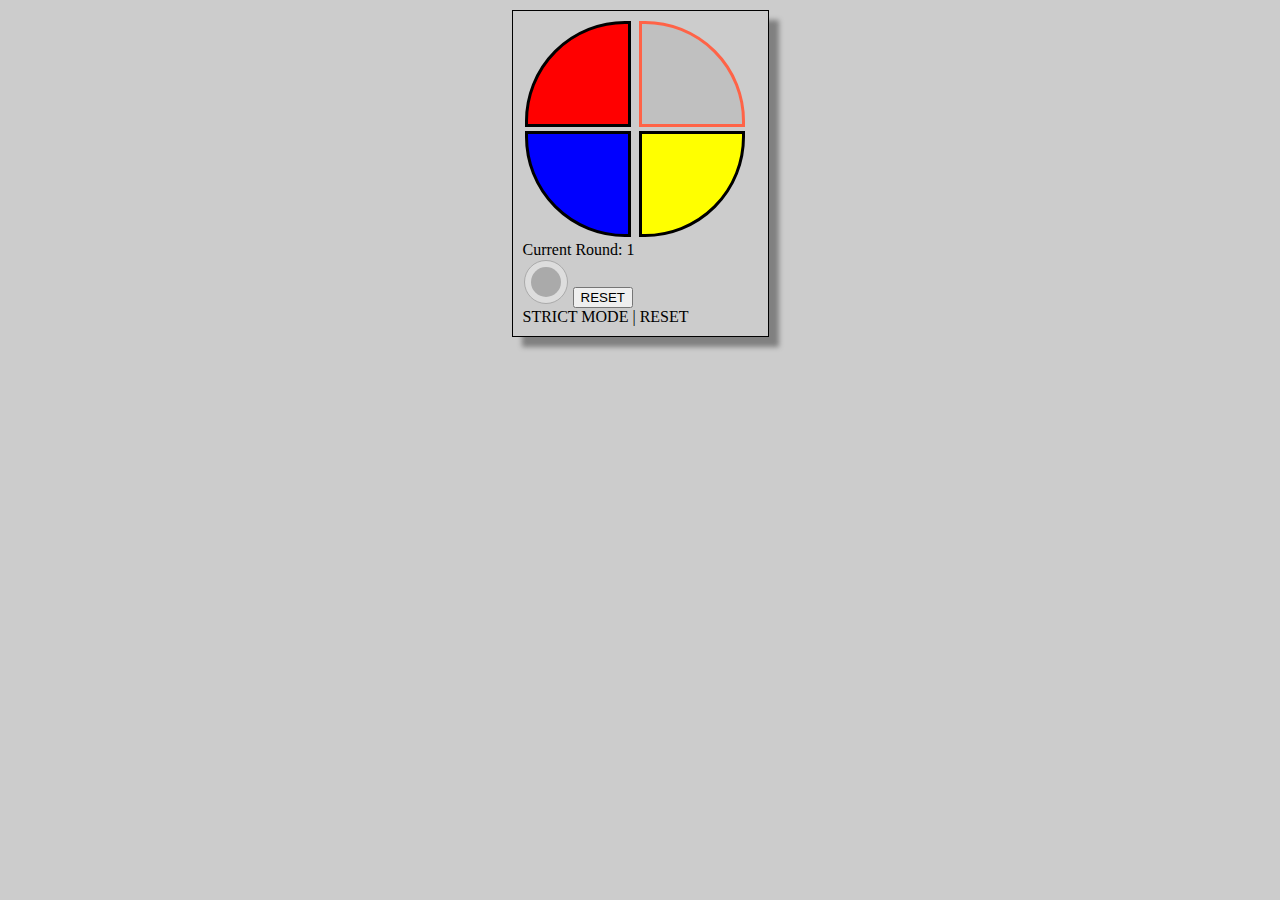
==== index.html @ 11697184 "rename to index" ====
<html>
<head>
  <link rel="stylesheet" type="text/css" href="./style.css">
  <script src="./simon.js"></script>
</head>
<title>simon app</title>
<body>

  <audio id="s_red" src="./sounds/ONE.wav" preload="auto"></audio>
  <audio id="s_green" src="./sounds/TWO.wav" preload="auto"></audio>
  <audio id="s_blue" src="./sounds/THREE.wav" preload="auto"></audio>
  <audio id="s_yellow" src="./sounds/FOUR.wav" preload="auto"></audio>

<div class="app">
  <div class="control" id="red" value="0"></div>
  <div class="control" id="green" value="1"></div>
    <div class="control" id="blue" value="2"></div>
    <div class="control" id="yellow" value="3"></div>
  <div id="info"></div>
  <div><div class="button"><label class="button"><input type="checkbox" id="strict" class="light"><div class="light"></div></label></div>
  <input type="button" value="RESET" id="reset" /><br /><span>STRICT MODE | RESET</span></div>
</div>
</body>
</html>
---- style.css ----
body {
  background-color: #CCC;
}

div.app {
  padding: 10px;
  margin: 10px auto;
  width: 235px;
  border-style: solid;
  border-width: 1px;
  border-color: black;
  box-shadow: 10px 10px 5px grey;

}

div.control {
  display: inline-block;
  height: 100px;
  width: 100px;
  margin: 0px 2px;
  padding: 0 px;
  border-style: solid;
  border-radius: 5px;
  transition: 100ms all ease-in;
}

div.control:hover {
  opacity: 0.7;
  border-width: 0 3px 3px 0;
}

div.control#red {
  background-color: red;
  border-radius: 100px 0 0 0;
    -moz-border-radius: 100px 0 0 0;
    -webkit-border-radius: 100px 0 0 0;
}

div.control#green {
  background-color: green;
  border-radius: 0 100px 0 0;
    -moz-border-radius: 0 100px 0 0;
    -webkit-border-radius: 0 100px 0 0;
}

div.control#blue {
  background-color: blue;
  border-radius: 0 0 0 100px;
    -moz-border-radius: 0 0 0 100px;
    -webkit-border-radius: 0 0 0 100px;
}

div.control#yellow{
  background-color: yellow;
  border-radius: 0 0 100px 0;
    -moz-border-radius: 0 0 100px 0;
    -webkit-border-radius: 0 0 100px 0;
}

.animated {
  border: 3px solid tomato;
  background-color: silver !important;
  transition: 100ms all ease-in;
}

/* BUTTON */
div.button {
  padding: 1px;
  margin: 1px;
  width: auto;
  height: auto;
  background-color: #DDD;
  border: 1px solid #AAA;
}

div.button:hover {
  box-shadow: 0 0 1px 1px #00000A;
}

div.light {
  border-radius: 50%;
  position: absolute;
  font-size: 10px;
  text-align: center;
  top: 5;
  left: 5;
  right: 0;
  bottom: 0;
  cursor: pointer;
  height: 30px;
  width: 30px;
  background-color: #AAA;
  -webkit-transition: all 100ms cubic-bezier(0.95, 0.05, 0.795, 0.035);
  transition:         all 100ms cubic-bezier(0.95, 0.05, 0.795, 0.035);
}

div.light:before {
  border-radius: 50%;
  opacity: 0.7;
  position: absolute;
  height: 30px;
  width: 30px;
  background-color: white;
  -webkit-transition: all 200ms cubic-bezier(0.95, 0.05, 0.795, 0.035);
  transition:         all 200ms cubic-bezier(0.95, 0.05, 0.795, 0.035);
}

input:checked + div.light {
  background-color: #EEEE00;
  opacity: 1.0;
  box-shadow: 0 0 4px 4px #FF9912,
              0 0 10px 10px #FFCC11;
  -webkit-transition: all 150ms cubic-bezier(0.95, 0.05, 0.795, 0.035);
  transition:         all 150ms cubic-bezier(0.95, 0.05, 0.795, 0.035);
  }

input:focus + div.light {
  box-shadow: 0 0 3px 3px orange;
  -webkit-transition: all 20ms cubic-bezier(0.95, 0.05, 0.795, 0.035);
  transition:         all 20ms cubic-bezier(0.95, 0.05, 0.795, 0.035);
}

input:checked + div.light:before {
  background-color: green
  color: white;
  -webkit-transition: all 20ms cubic-bezier(0.95, 0.05, 0.795, 0.035);
  transition:         all 20ms cubic-bezier(0.95, 0.05, 0.795, 0.035);
}

.button {
  position: relative;
  display: inline-block;
  width: 40px;
  height: 40px;
  border-radius: 50%;
}

.button input {display: none;}
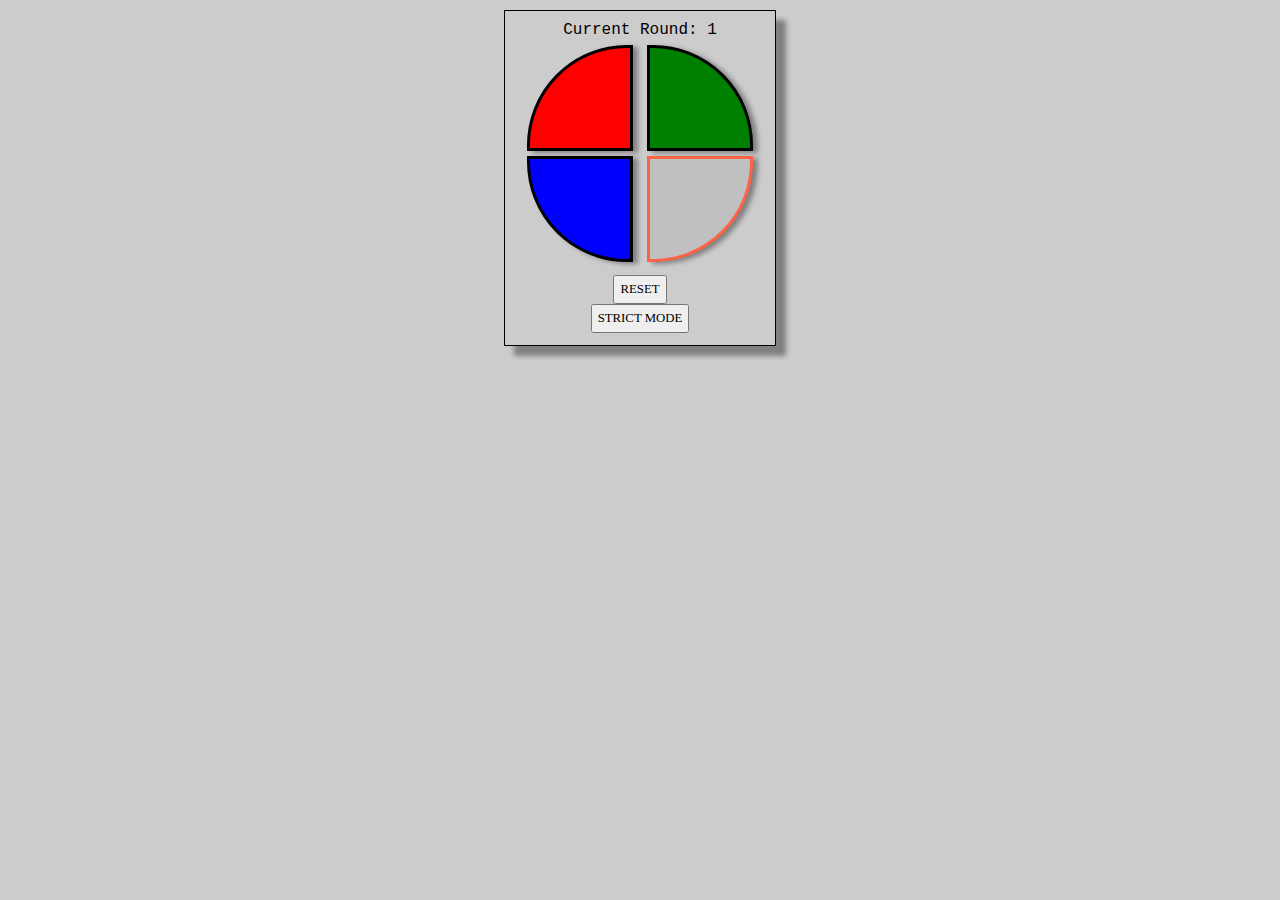
==== commit 4378e0e3: "working with timeouts now" ====
--- a/index.html
+++ b/index.html
@@ -12,13 +12,15 @@
   <audio id="s_yellow" src="./sounds/FOUR.wav" preload="auto"></audio>
 
 <div class="app">
-  <div class="control" id="red" value="0"></div>
-  <div class="control" id="green" value="1"></div>
+  <center><div id="info"></div></center>
+  <div id="controlBox">
+    <div class="control" id="red" value="0"></div>
+    <div class="control" id="green" value="1"></div>
     <div class="control" id="blue" value="2"></div>
     <div class="control" id="yellow" value="3"></div>
-  <div id="info"></div>
-  <div><div class="button"><label class="button"><input type="checkbox" id="strict" class="light"><div class="light"></div></label></div>
-  <input type="button" value="RESET" id="reset" /><br /><span>STRICT MODE | RESET</span></div>
+  </div>
+  <div id="controls"><button id="reset" class="meta">RESET</button><br /><button id="strict" class="meta">STRICT MODE</button></div>
+</div>
 </div>
 </body>
 </html>
--- a/style.css
+++ b/style.css
@@ -1,16 +1,22 @@
 body {
   background-color: #CCC;
+  font-family: 'Courier New', sans-serif;
 }
 
 div.app {
   padding: 10px;
   margin: 10px auto;
-  width: 235px;
+  width: 250px;
   border-style: solid;
   border-width: 1px;
   border-color: black;
   box-shadow: 10px 10px 5px grey;
+}
 
+div#controlBox {
+  margin: 5px;
+  padding: 1px;
+  text-align: center;
 }
 
 div.control {
@@ -21,12 +27,13 @@
   padding: 0 px;
   border-style: solid;
   border-radius: 5px;
-  transition: 100ms all ease-in;
+  transition: 50ms all ease-in;
+  box-shadow: 5px 2px 5px grey;
 }
 
 div.control:hover {
-  opacity: 0.7;
-  border-width: 0 3px 3px 0;
+  box-shadow: none;
+  transform: scale(0.98);
 }
 
 div.control#red {
@@ -63,76 +70,18 @@
   transition: 100ms all ease-in;
 }
 
-/* BUTTON */
-div.button {
-  padding: 1px;
-  margin: 1px;
+button {
   width: auto;
   height: auto;
-  background-color: #DDD;
-  border: 1px solid #AAA;
+  font-family: 'Helvetica Neue';
+  font-size: 0.8em;
+  padding: 5px;
+  outline: none;
 }
 
-div.button:hover {
-  box-shadow: 0 0 1px 1px #00000A;
+div#controls {
+  margin: auto;
+  width: 8em;
+  padding: 2px;
+  text-align:center;
 }
-
-div.light {
-  border-radius: 50%;
-  position: absolute;
-  font-size: 10px;
-  text-align: center;
-  top: 5;
-  left: 5;
-  right: 0;
-  bottom: 0;
-  cursor: pointer;
-  height: 30px;
-  width: 30px;
-  background-color: #AAA;
-  -webkit-transition: all 100ms cubic-bezier(0.95, 0.05, 0.795, 0.035);
-  transition:         all 100ms cubic-bezier(0.95, 0.05, 0.795, 0.035);
-}
-
-div.light:before {
-  border-radius: 50%;
-  opacity: 0.7;
-  position: absolute;
-  height: 30px;
-  width: 30px;
-  background-color: white;
-  -webkit-transition: all 200ms cubic-bezier(0.95, 0.05, 0.795, 0.035);
-  transition:         all 200ms cubic-bezier(0.95, 0.05, 0.795, 0.035);
-}
-
-input:checked + div.light {
-  background-color: #EEEE00;
-  opacity: 1.0;
-  box-shadow: 0 0 4px 4px #FF9912,
-              0 0 10px 10px #FFCC11;
-  -webkit-transition: all 150ms cubic-bezier(0.95, 0.05, 0.795, 0.035);
-  transition:         all 150ms cubic-bezier(0.95, 0.05, 0.795, 0.035);
-  }
-
-input:focus + div.light {
-  box-shadow: 0 0 3px 3px orange;
-  -webkit-transition: all 20ms cubic-bezier(0.95, 0.05, 0.795, 0.035);
-  transition:         all 20ms cubic-bezier(0.95, 0.05, 0.795, 0.035);
-}
-
-input:checked + div.light:before {
-  background-color: green
-  color: white;
-  -webkit-transition: all 20ms cubic-bezier(0.95, 0.05, 0.795, 0.035);
-  transition:         all 20ms cubic-bezier(0.95, 0.05, 0.795, 0.035);
-}
-
-.button {
-  position: relative;
-  display: inline-block;
-  width: 40px;
-  height: 40px;
-  border-radius: 50%;
-}
-
-.button input {display: none;}
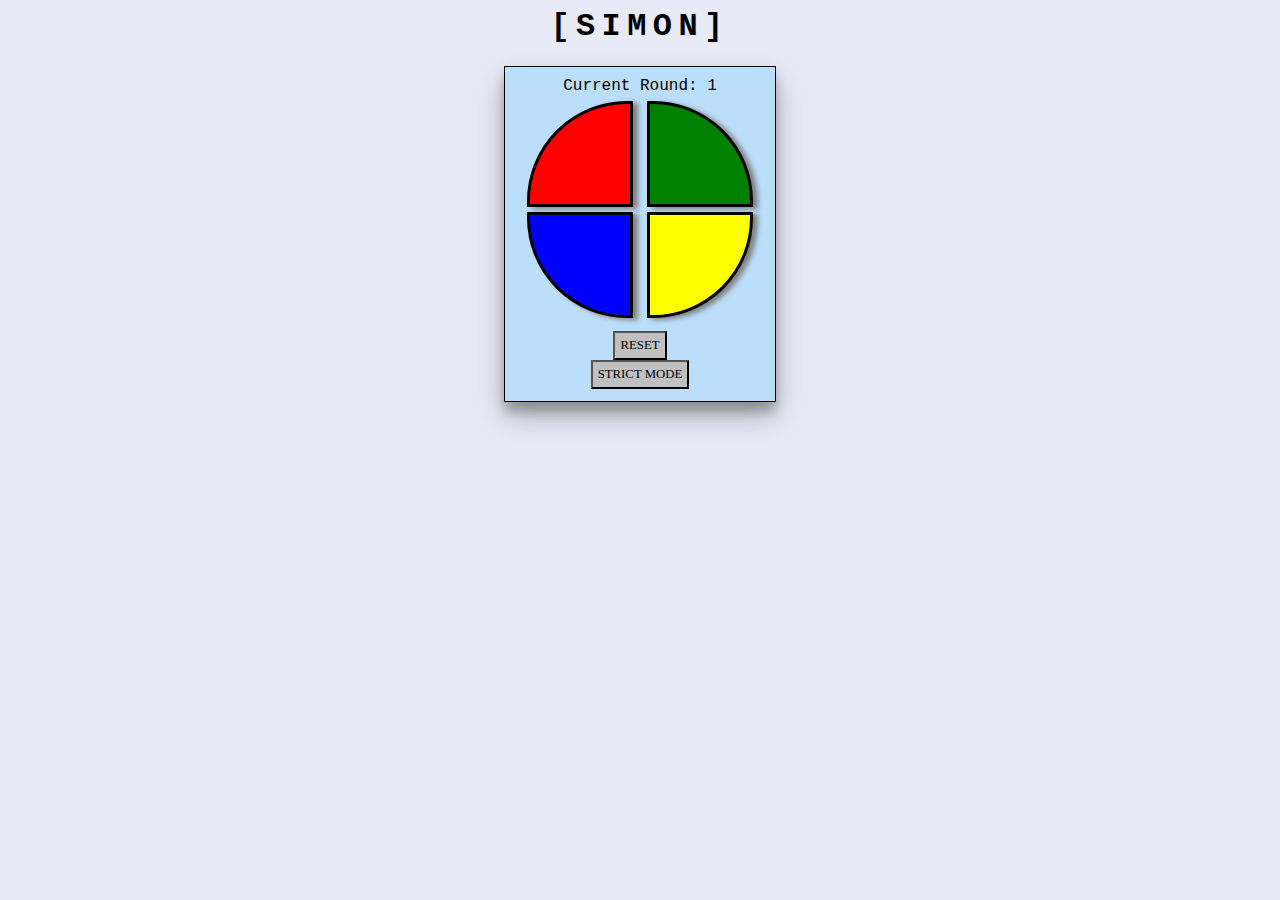
==== commit 453dc435: "cleaned up timeouts and removed clicks added webaudio" ====
--- a/index.html
+++ b/index.html
@@ -3,14 +3,9 @@
   <link rel="stylesheet" type="text/css" href="./style.css">
   <script src="./simon.js"></script>
 </head>
-<title>simon app</title>
+<title>Simon Says</title>
 <body>
-
-  <audio id="s_red" src="./sounds/ONE.wav" preload="auto"></audio>
-  <audio id="s_green" src="./sounds/TWO.wav" preload="auto"></audio>
-  <audio id="s_blue" src="./sounds/THREE.wav" preload="auto"></audio>
-  <audio id="s_yellow" src="./sounds/FOUR.wav" preload="auto"></audio>
-
+  <h1>[SIMON]</h1>
 <div class="app">
   <center><div id="info"></div></center>
   <div id="controlBox">
--- a/style.css
+++ b/style.css
@@ -1,16 +1,27 @@
 body {
-  background-color: #CCC;
+  background-color: #E8EAF6;
   font-family: 'Courier New', sans-serif;
 }
 
+h1 {
+  font-size: 2em;
+  letter-spacing: 0.2em;
+  text-align: center;
+}
+
 div.app {
+  background-color: #C5CAE9;
   padding: 10px;
   margin: 10px auto;
   width: 250px;
   border-style: solid;
   border-width: 1px;
   border-color: black;
-  box-shadow: 10px 10px 5px grey;
+  box-shadow: 0 14px 28px rgba(0,0,0,0.25), 0 10px 10px rgba(0,0,0,0.22);
+  -webkit-user-select: none;
+  -moz-user-select: none;
+  -ms-user-select: none;
+  user-select: none;
 }
 
 div#controlBox {
@@ -19,12 +30,19 @@
   text-align: center;
 }
 
+div#controls {
+  margin: auto;
+  width: 8em;
+  padding: 2px;
+  text-align:center;
+}
+
 div.control {
   display: inline-block;
   height: 100px;
   width: 100px;
   margin: 0px 2px;
-  padding: 0 px;
+  padding: 0px;
   border-style: solid;
   border-radius: 5px;
   transition: 50ms all ease-in;
@@ -64,13 +82,18 @@
     -webkit-border-radius: 0 0 100px 0;
 }
 
-.animated {
+div.enabled {
+  background-color: #BBDEFB;
+}
+
+div.animated {
   border: 3px solid tomato;
   background-color: silver !important;
   transition: 100ms all ease-in;
 }
 
 button {
+  background-color: silver;
   width: auto;
   height: auto;
   font-family: 'Helvetica Neue';
@@ -79,9 +102,6 @@
   outline: none;
 }
 
-div#controls {
-  margin: auto;
-  width: 8em;
-  padding: 2px;
-  text-align:center;
+button.enabled {
+  background-color: tomato;
 }
